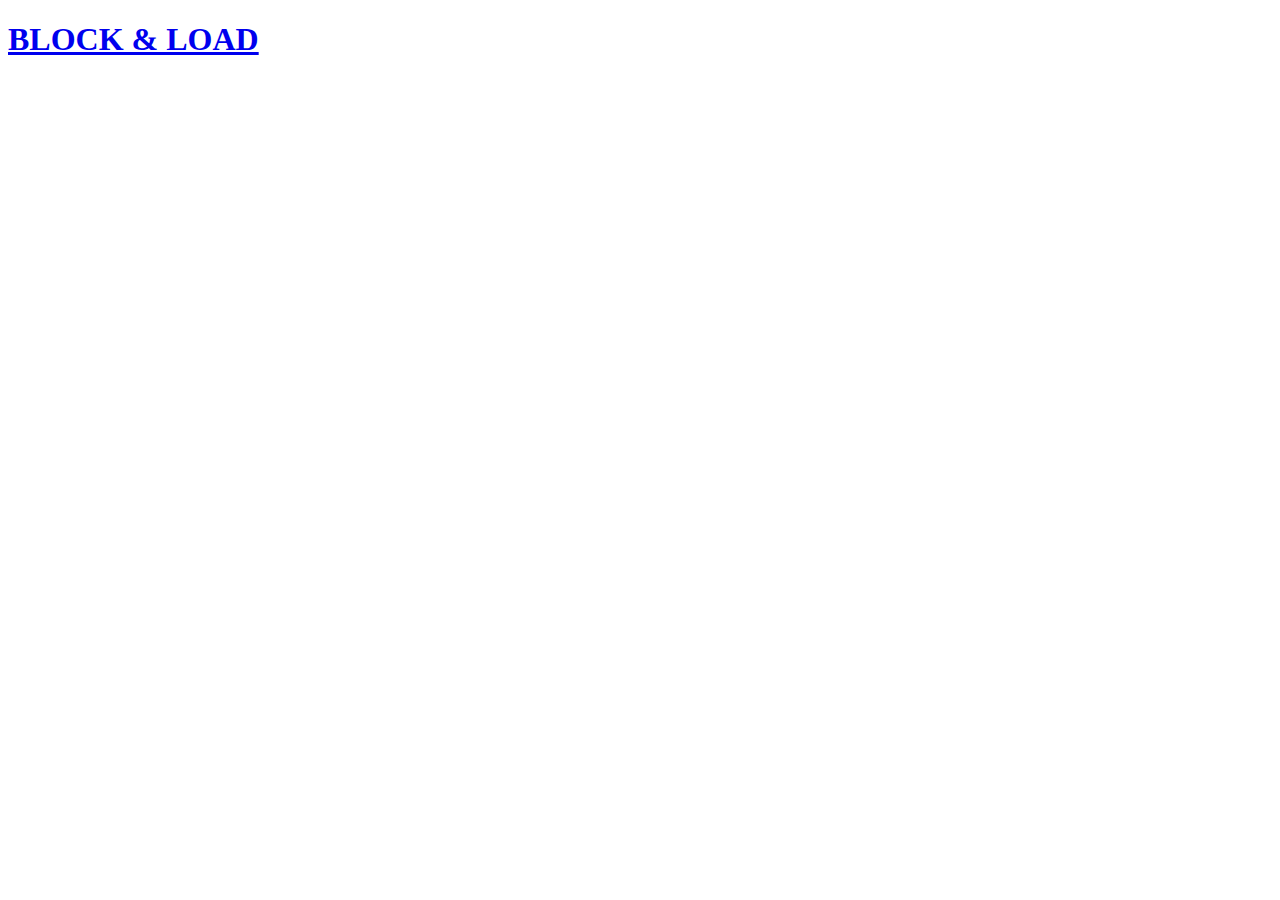
==== dovod1.html @ 48f6a0e7 "pridane po prvy dovod" ====
<!DOCTYPE html>
<html lang="en">
<head>
    <meta charset='utf-8'>
    <meta http-equiv='X-UA-Compatible' content='IE=edge'>
    <title>ano si moje vsetko</title>
    <meta name='viewport' content='width=device-width, initial-scale=1'>
    <link rel='stylesheet' type='text/css' media='screen' href='dovod1.css'>
    <script src='main.js'></script>
</head>
<body>
<h1><a href="dovod1.html">BLOCK & LOAD</a></h1>
</body>
</html>
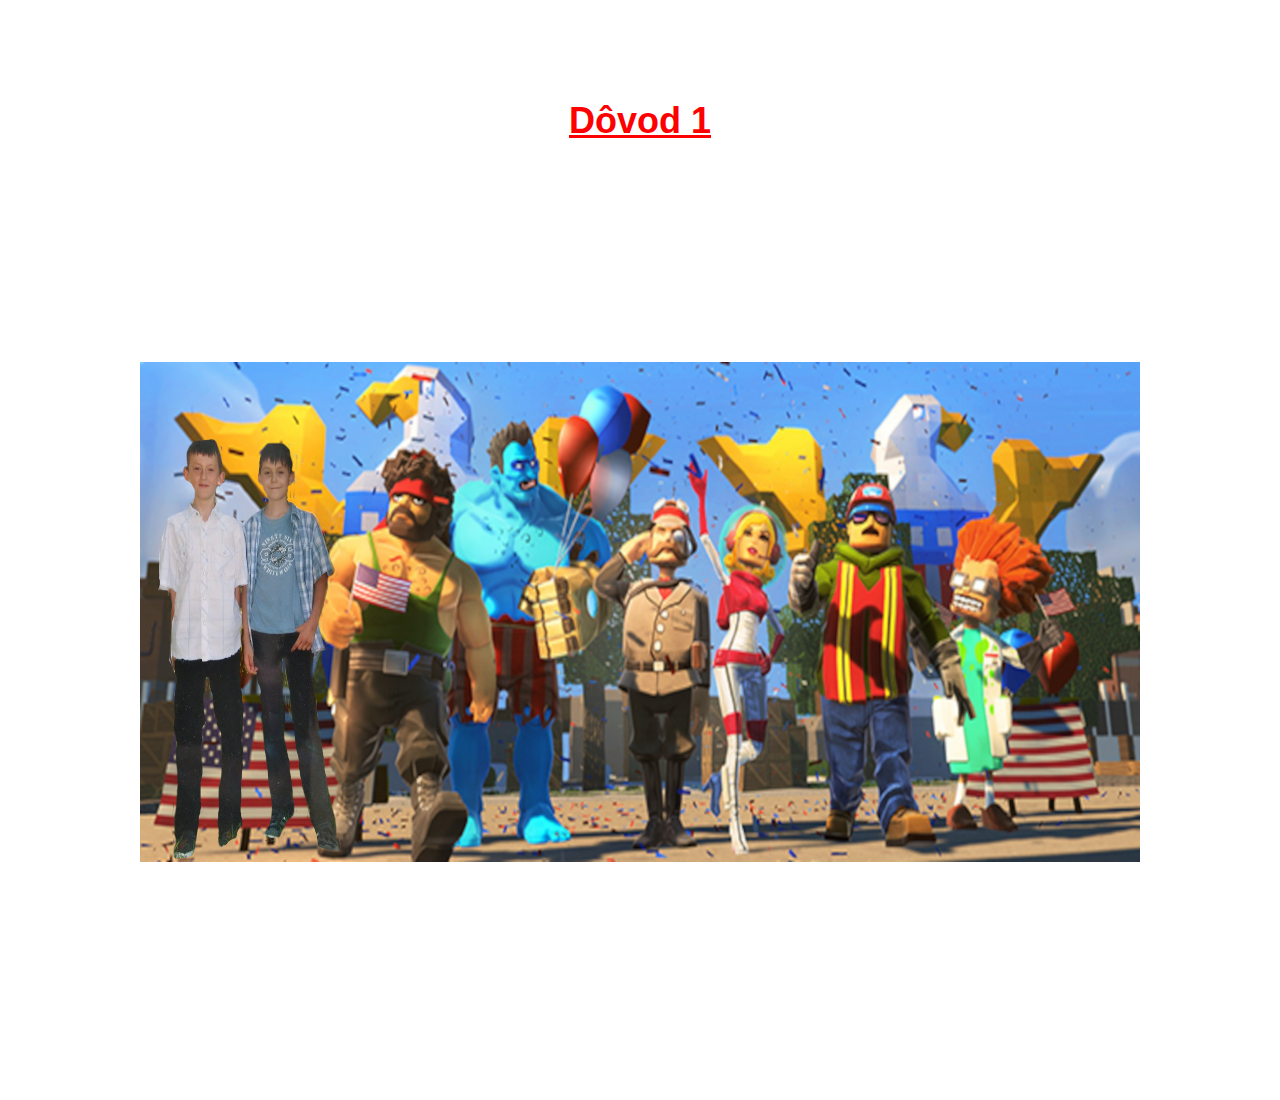
==== commit d1f54781: "commit commitnut" ====
--- a/dovod1.html
+++ b/dovod1.html
@@ -6,9 +6,19 @@
     <title>ano si moje vsetko</title>
     <meta name='viewport' content='width=device-width, initial-scale=1'>
     <link rel='stylesheet' type='text/css' media='screen' href='dovod1.css'>
+    <style>
+        html, body {
+            height: 1000px; /* Nastaviť pevnú výšku stránky na 1000px */
+            margin: 0; /* Odstrániť vnútorné okraje */
+            padding: 0; /* Odstrániť vnútorný padding */
+        }
+    </style>
     <script src='main.js'></script>
 </head>
 <body>
-<h1><a href="dovod1.html">BLOCK & LOAD</a></h1>
+    <h1>Dôvod 1</h1>
+    <div class="obrazok">
+        <img src="images/spomienky.jpg" alt="obrázok pakonov" width="1000" height="500">
+    </div>
 </body>
 </html>--- a/dovod1.css
+++ b/dovod1.css
@@ -0,0 +1,21 @@
+h1 {
+    font-family: 'Arial', sans-serif;
+    font-size: 36px;
+    color: red;
+    text-align: center;
+    margin-top: 100px;
+    margin-bottom: 20px;
+    text-decoration: underline;
+}
+div {
+    display: flex;
+    justify-content: center; /* Zarovnanie obsahu vodorovne */
+    align-items: center; /* Zarovnanie obsahu zvisle */
+    height: 100vh; /* Výška stránky je rovná výške obrazovky */
+    margin: 0; /* Odstrániť vnútorné okraje */
+}
+html{
+    height: 100px; /* Nastaviť pevnú výšku stránky na 1000px */
+    margin: 0; /* Odstrániť vnútorné okraje */
+    padding: 0; /* Odstrániť vnútorný padding */
+}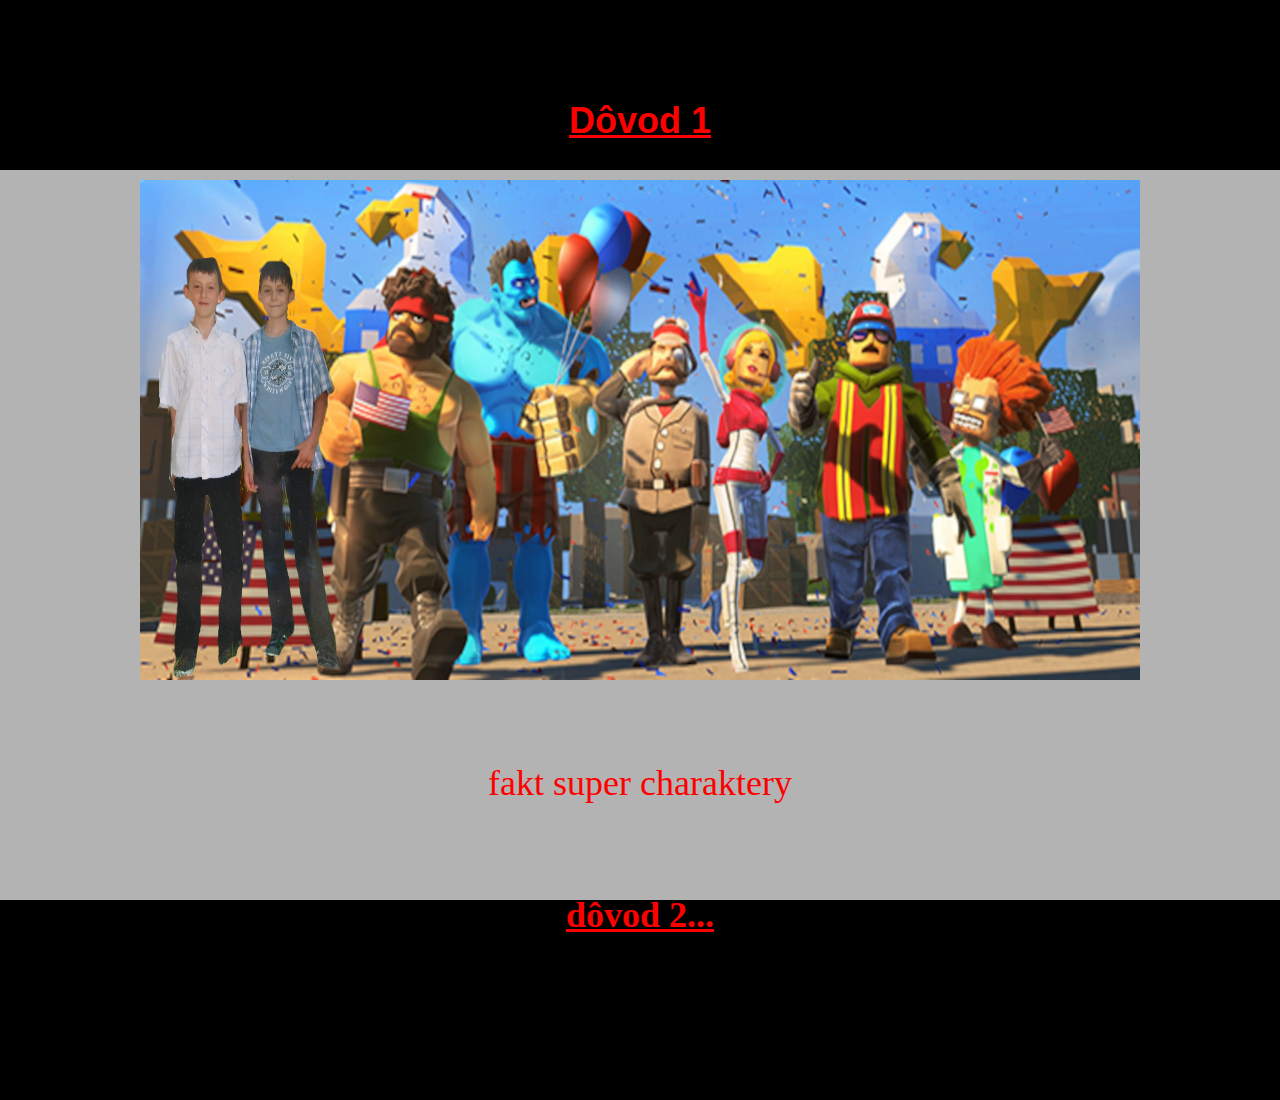
==== commit c6964f43: "pridane par vecoch" ====
--- a/dovod1.html
+++ b/dovod1.html
@@ -19,6 +19,8 @@
     <h1>Dôvod 1</h1>
     <div class="obrazok">
         <img src="images/spomienky.jpg" alt="obrázok pakonov" width="1000" height="500">
+        <p><br>fakt super charaktery</p><br>
+        <p><a href="dovod2.html"> dôvod 2...</a></p>
     </div>
 </body>
 </html>--- a/dovod1.css
+++ b/dovod1.css
@@ -8,14 +8,32 @@
     text-decoration: underline;
 }
 div {
-    display: flex;
-    justify-content: center; /* Zarovnanie obsahu vodorovne */
-    align-items: center; /* Zarovnanie obsahu zvisle */
-    height: 100vh; /* Výška stránky je rovná výške obrazovky */
-    margin: 0; /* Odstrániť vnútorné okraje */
+    position: absolute;
+    top: 170px;
+    bottom: 0;
+    left: 0;
+    margin: 0;
+    background-color: rgba(255, 255, 255, 0.7); /* Príklad: transparentný pozadie */
+    padding: 10px;
+    width: 100%;
+    box-sizing: border-box;
+    text-align: center;
 }
 html{
     height: 100px; /* Nastaviť pevnú výšku stránky na 1000px */
     margin: 0; /* Odstrániť vnútorné okraje */
     padding: 0; /* Odstrániť vnútorný padding */
+    background-color: black;
+}
+p{
+    text-align: center;
+    color: red;
+    font-size: 36px;
+}
+a:link, a:visited {
+    font-size: 1em;
+    color: red;
+    font-weight: bold;
+    text-decoration: none;
+    text-decoration: underline;
 }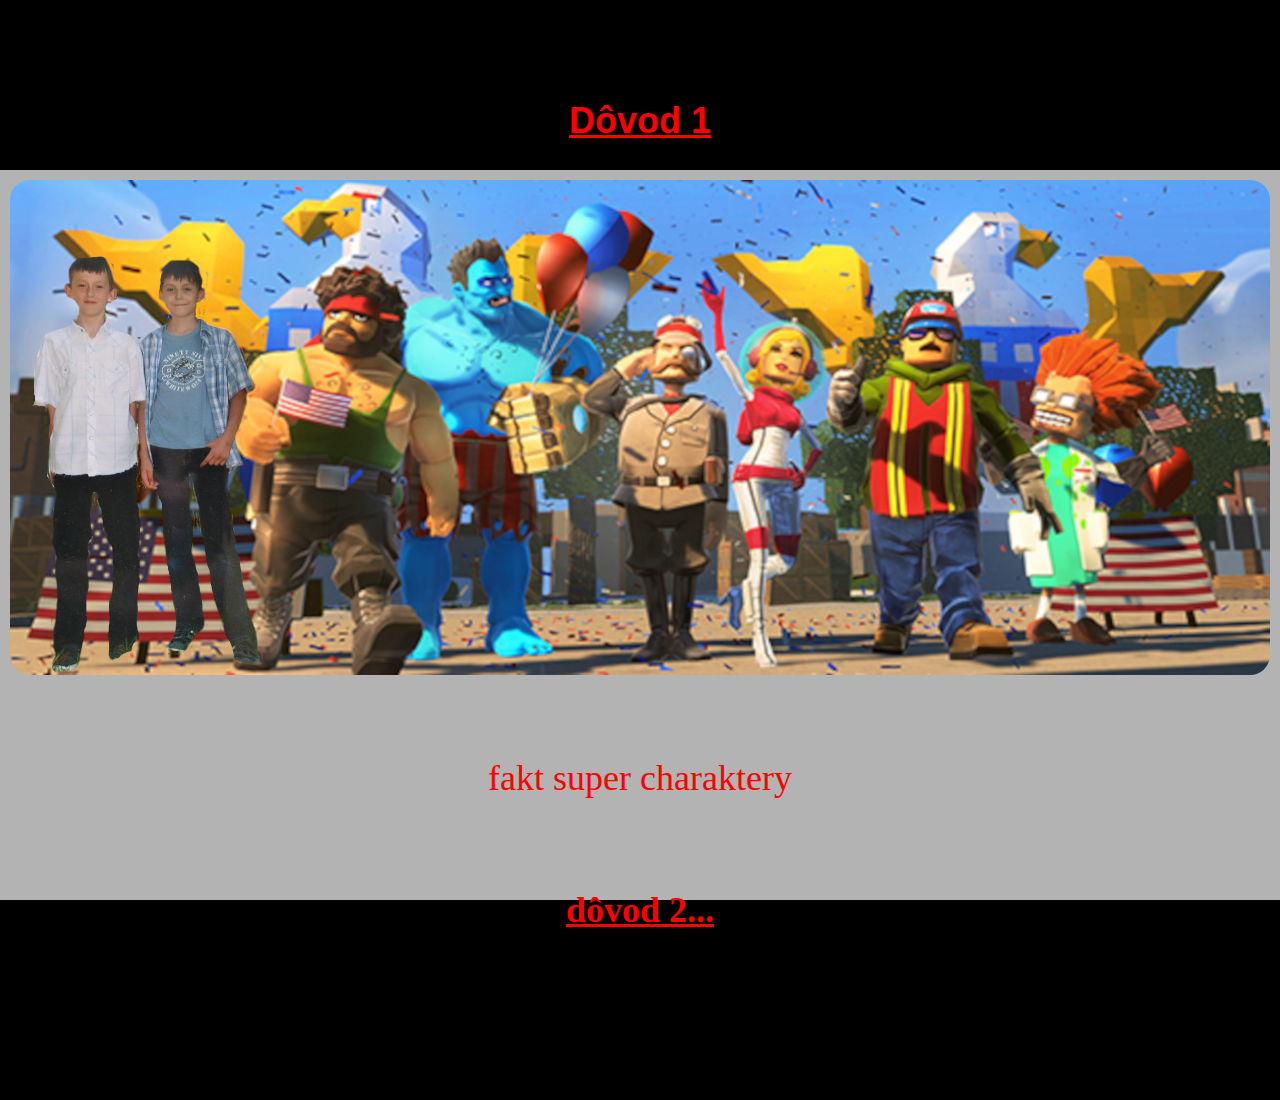
==== commit b42a6190: "opravena velkost obrazku" ====
--- a/dovod1.html
+++ b/dovod1.html
@@ -18,7 +18,7 @@
 <body>
     <h1>Dôvod 1</h1>
     <div class="obrazok">
-        <img src="images/spomienky.jpg" alt="obrázok pakonov" width="1000" height="500">
+        <img src="images/spomienky.jpg" >
         <p><br>fakt super charaktery</p><br>
         <p><a href="dovod2.html"> dôvod 2...</a></p>
     </div>
--- a/dovod1.css
+++ b/dovod1.css
@@ -20,9 +20,6 @@
     text-align: center;
 }
 html{
-    height: 100px; /* Nastaviť pevnú výšku stránky na 1000px */
-    margin: 0; /* Odstrániť vnútorné okraje */
-    padding: 0; /* Odstrániť vnútorný padding */
     background-color: black;
 }
 p{
@@ -36,4 +33,17 @@
     font-weight: bold;
     text-decoration: none;
     text-decoration: underline;
+}
+h2{
+    position: absolute;
+    color: red;
+    font-family: 'Arial', sans-serif;
+    font-size: 30px;
+    color: red;
+    top: 550px; 
+    margin-left: 1050px;
+}
+img{
+    width: 100%;
+    border-radius: 20px;
 }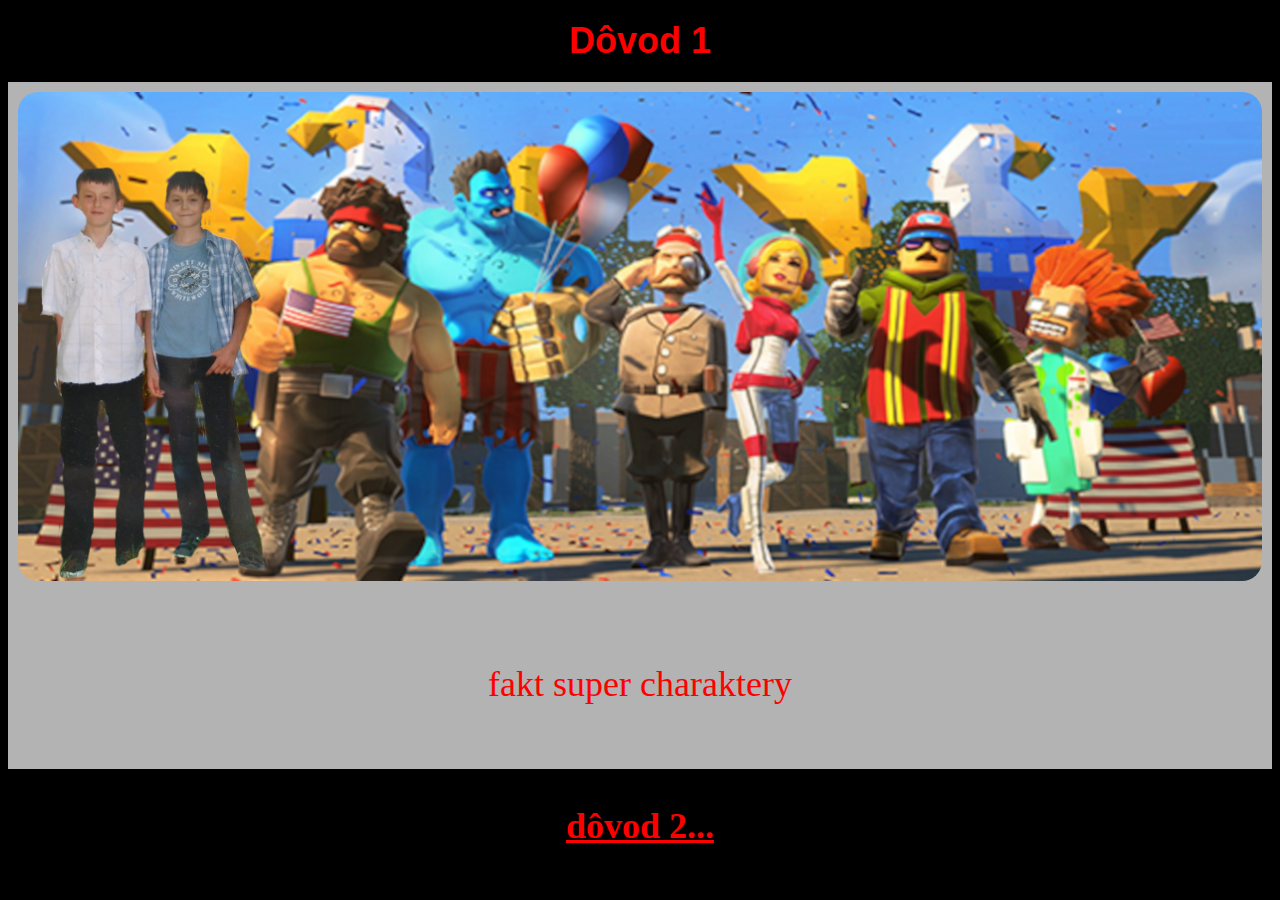
==== commit 886f9b6b: "pridane" ====
--- a/dovod1.html
+++ b/dovod1.html
@@ -6,12 +6,6 @@
     <title>ano si moje vsetko</title>
     <meta name='viewport' content='width=device-width, initial-scale=1'>
     <link rel='stylesheet' type='text/css' media='screen' href='dovod1.css'>
-    <style>
-        html, body {
-            height: 1000px; /* Nastaviť pevnú výšku stránky na 1000px */
-            margin: 0; /* Odstrániť vnútorné okraje */
-            padding: 0; /* Odstrániť vnútorný padding */
-        }
     </style>
     <script src='main.js'></script>
 </head>
@@ -20,7 +14,8 @@
     <div class="obrazok">
         <img src="images/spomienky.jpg" >
         <p><br>fakt super charaktery</p><br>
-        <p><a href="dovod2.html"> dôvod 2...</a></p>
     </div>
+    <p><a href="dovod2.html"> dôvod 2...</a></p>
+   
 </body>
 </html>--- a/dovod1.css
+++ b/dovod1.css
@@ -3,16 +3,12 @@
     font-size: 36px;
     color: red;
     text-align: center;
-    margin-top: 100px;
+    margin-top: 20px;
     margin-bottom: 20px;
-    text-decoration: underline;
+    text-decoration: none;
 }
 div {
-    position: absolute;
-    top: 170px;
-    bottom: 0;
-    left: 0;
-    margin: 0;
+    position: relative;
     background-color: rgba(255, 255, 255, 0.7); /* Príklad: transparentný pozadie */
     padding: 10px;
     width: 100%;
@@ -34,16 +30,14 @@
     text-decoration: none;
     text-decoration: underline;
 }
-h2{
-    position: absolute;
-    color: red;
-    font-family: 'Arial', sans-serif;
-    font-size: 30px;
-    color: red;
-    top: 550px; 
-    margin-left: 1050px;
-}
+
 img{
     width: 100%;
     border-radius: 20px;
+}
+a:hover{
+    color: black;
+    background-color: red;
+    border-radius: 5px;
+    text-decoration: none;
 }